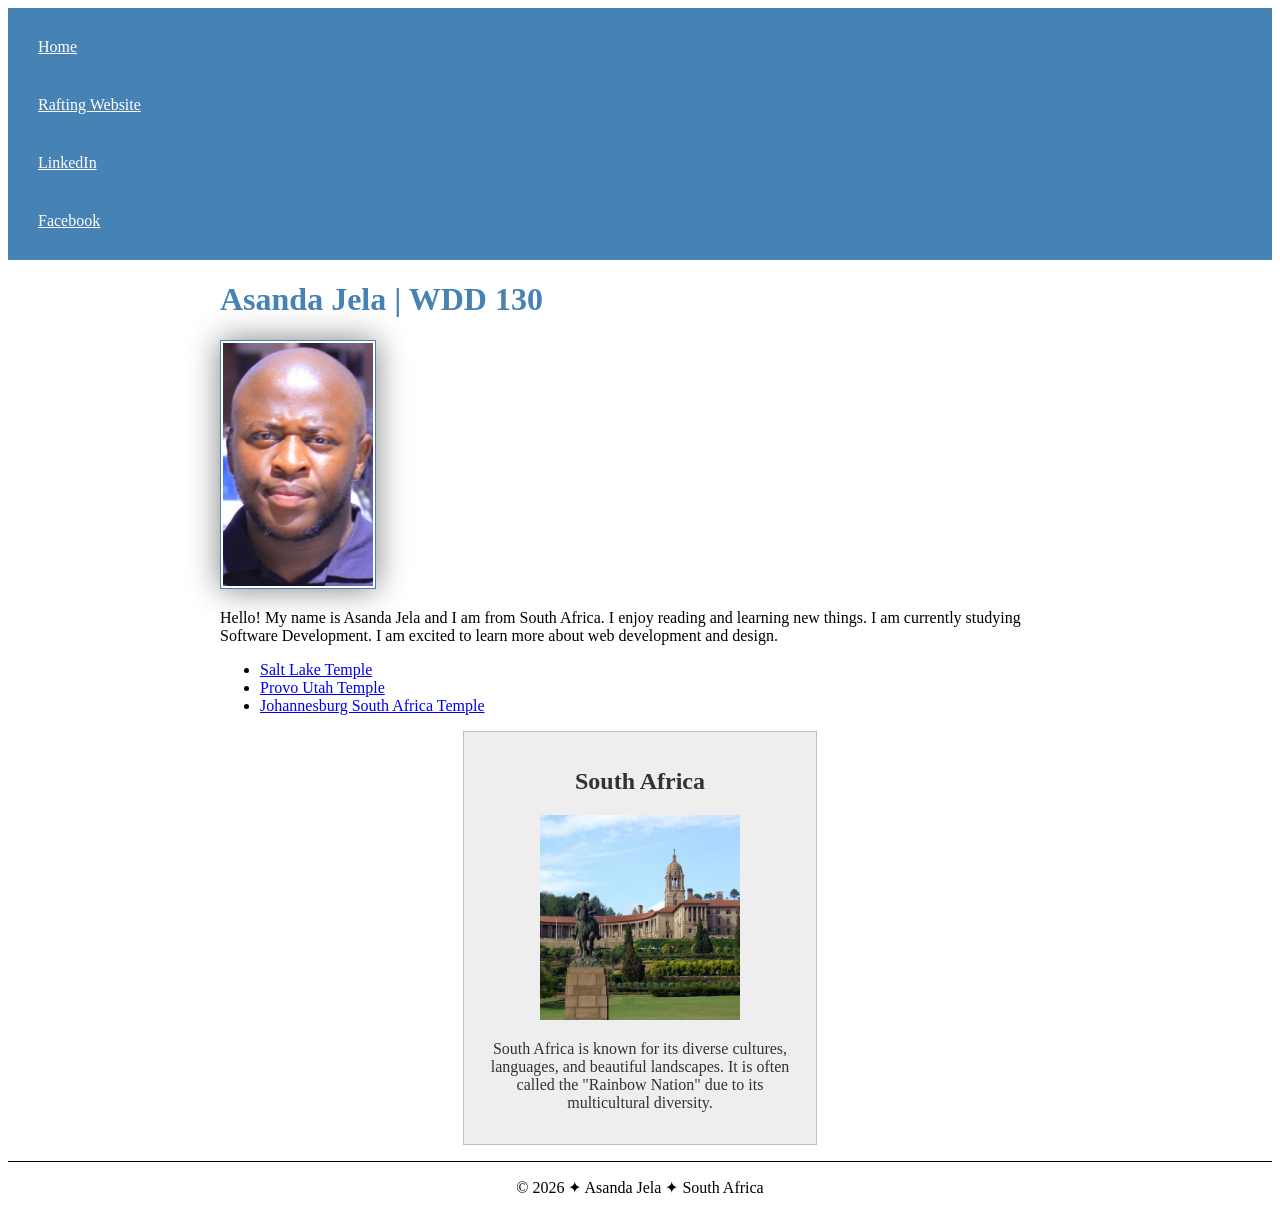
==== index.html @ 903b9cbb "Enhance content and add temple list in index.html Updated the description of the software developmen" ====
<!DOCTYPE html>
<html lang="en-US">
<head>
    <meta charset="utf-8">
    <meta name="viewport" content="width=device-width, initial-scale=1.0">
    <title>Asanda Jela | WDD 130</title>
    <meta name="description" content="Asanda Jela's WDD 130 Home Page - Web Fundamentals">
    <meta name="author" content="Asanda Jela">
    <link rel="stylesheet" href="styles/styles.css">
</head>
<body>
    <header>
        <nav>
            <a href="#">Home</a>
            <a href="wwr/">Rafting Website</a>
            <a href="https://linkedin.com" target="_blank">LinkedIn</a>
            <a href="https://facebook.com" target="_blank">Facebook</a>
        </nav>
    </header>

    <main>
        <h1>Asanda Jela | WDD 130</h1>
        <img src="images/profile.jpg" alt="Asanda Jela" width="200">
        <p>Hello! My name is Asanda Jela and I am from South Africa. I enjoy reading and learning new things. I am currently studying Software Development. I am excited to learn more about web development and design.</p>
        
        <!-- New Temple List -->
        <ul class="box">
            <li><a href="https://www.churchofjesuschrist.org/temples/details/salt-lake-temple" target="_blank">Salt Lake Temple</a></li>
            <li><a href="https://www.churchofjesuschrist.org/temples/details/provo-utah-temple" target="_blank">Provo Utah Temple</a></li>
            <li><a href="https://www.churchofjesuschrist.org/temples/details/johannesburg-south-africa-temple" target="_blank">Johannesburg South Africa Temple</a></li>
        </ul>
    </main>

    <!-- Added the 'box' class here -->
    <aside class="box">
        <h2>South Africa</h2>
        <img src="images/country.jpg" alt="Beautiful South Africa">
        <p>South Africa is known for its diverse cultures, languages, and beautiful landscapes. It is often called the "Rainbow Nation" due to its multicultural diversity.</p>
    </aside>

    <footer>
        <p>&copy; 2026 ✦ Asanda Jela ✦ South Africa</p>
    </footer>
</body>
</html>
---- styles/styles.css ----
/* Main layout */
main {
    max-width: 840px;
    margin: 0 auto;
}

/* Navigation */
nav {
    background-color: steelblue;
    padding: 10px;
}

nav a {
    color: white;
    display: block;
    padding: 20px;
}

/* Headings */
h1 {
    color: steelblue;
}

/* Main Images */
main img {
    width: 150px;
    height: auto;
    border: 1px solid steelblue;
    padding: 2px;
    box-shadow: 0 0 30px gray;
}

/* Paragraphs */
p {
    padding: 0;
}

/* Aside layout */
aside {
    width: 20rem;
    margin: 1rem auto;
    border: 1px solid rgba(0, 0, 0, 0.2);
    padding: 1rem;
    background-color: #eee;
    color: #333;
    text-align: center;
}

aside img {
    width: 200px;
    height: auto;
}

/* Footer */
footer {
    margin-top: 15px;
    border-top: 1px solid #000;
    text-align: center;
}
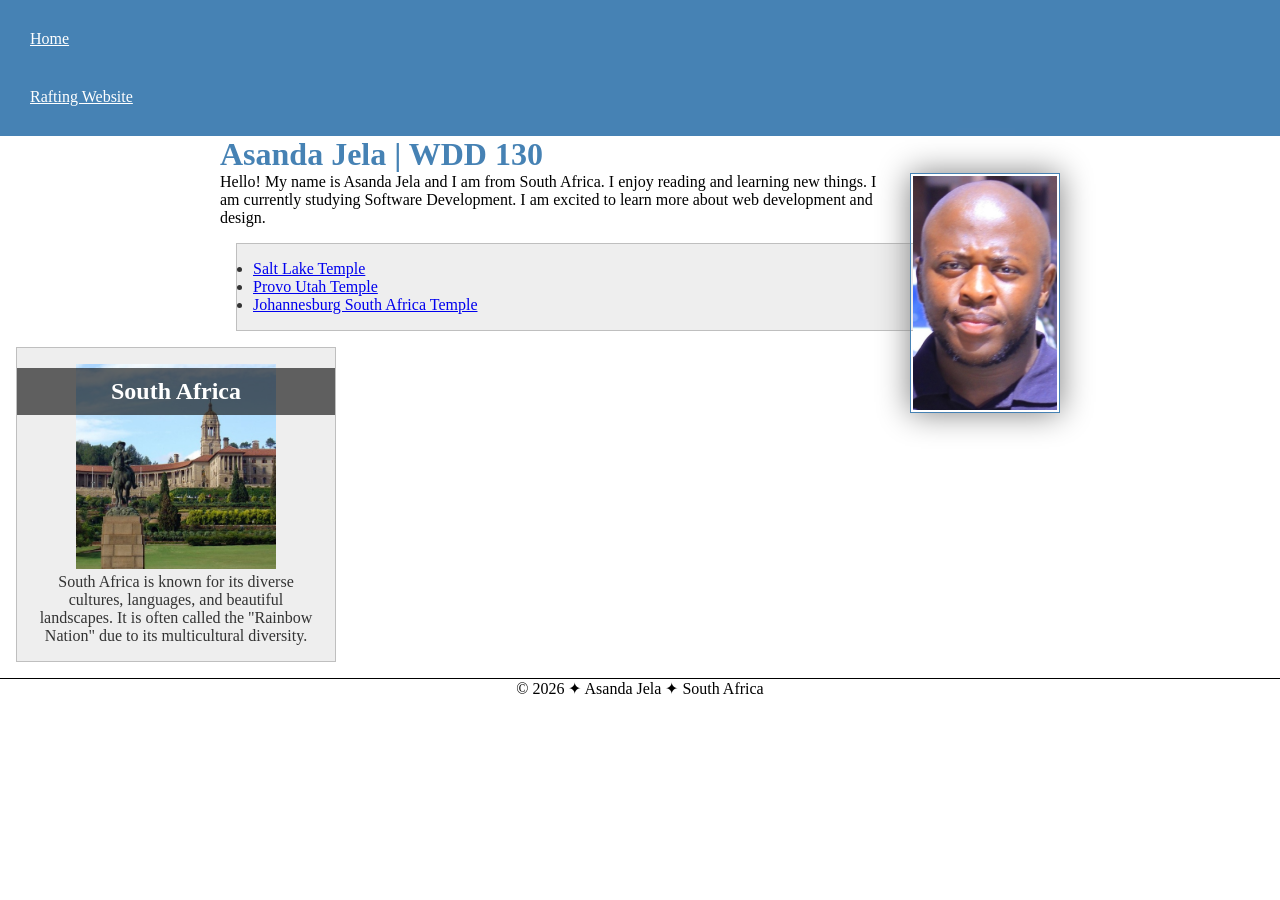
==== commit 2d552ae3: "Remove social media links from index.html Removed LinkedIn and Facebook links from navigation. Updat" ====
--- a/index.html
+++ b/index.html
@@ -13,8 +13,6 @@
         <nav>
             <a href="#">Home</a>
             <a href="wwr/">Rafting Website</a>
-            <a href="https://linkedin.com" target="_blank">LinkedIn</a>
-            <a href="https://facebook.com" target="_blank">Facebook</a>
         </nav>
     </header>
 
@@ -23,7 +21,6 @@
         <img src="images/profile.jpg" alt="Asanda Jela" width="200">
         <p>Hello! My name is Asanda Jela and I am from South Africa. I enjoy reading and learning new things. I am currently studying Software Development. I am excited to learn more about web development and design.</p>
         
-        <!-- New Temple List -->
         <ul class="box">
             <li><a href="https://www.churchofjesuschrist.org/temples/details/salt-lake-temple" target="_blank">Salt Lake Temple</a></li>
             <li><a href="https://www.churchofjesuschrist.org/temples/details/provo-utah-temple" target="_blank">Provo Utah Temple</a></li>
@@ -31,7 +28,6 @@
         </ul>
     </main>
 
-    <!-- Added the 'box' class here -->
     <aside class="box">
         <h2>South Africa</h2>
         <img src="images/country.jpg" alt="Beautiful South Africa">
--- a/styles/styles.css
+++ b/styles/styles.css
@@ -1,4 +1,10 @@
-/* Main layout */
+/* Universal Selector Reset */
+* {
+    margin: 0;
+    padding: 0;
+    box-sizing: border-box;
+}
+
 main {
     max-width: 840px;
     margin: 0 auto;
@@ -21,29 +27,37 @@
     color: steelblue;
 }
 
-/* Main Images */
+/* Float Profile Image */
 main img {
+    float: right;
     width: 150px;
     height: auto;
     border: 1px solid steelblue;
     padding: 2px;
     box-shadow: 0 0 30px gray;
+    margin-left: 15px;
 }
 
-/* Paragraphs */
 p {
     padding: 0;
 }
 
-/* Aside layout */
+/* Aside Positioning */
 aside {
     width: 20rem;
-    margin: 1rem auto;
-    border: 1px solid rgba(0, 0, 0, 0.2);
-    padding: 1rem;
-    background-color: #eee;
-    color: #333;
     text-align: center;
+    position: relative; /* Needed for the absolute h2 overlay */
+}
+
+/* Overlay Heading on Aside Image */
+aside h2 {
+    position: absolute;
+    top: 20px;
+    left: 0;
+    width: 100%;
+    background-color: rgba(0, 0, 0, 0.6);
+    color: white;
+    padding: 10px;
 }
 
 aside img {
@@ -57,3 +71,12 @@
     border-top: 1px solid #000;
     text-align: center;
 }
+
+/* Class Selectors */
+.box {
+    margin: 1rem;
+    padding: 1rem;
+    border: 1px solid rgba(0, 0, 0, 0.2);
+    background-color: #eee;
+    color: #333;
+}
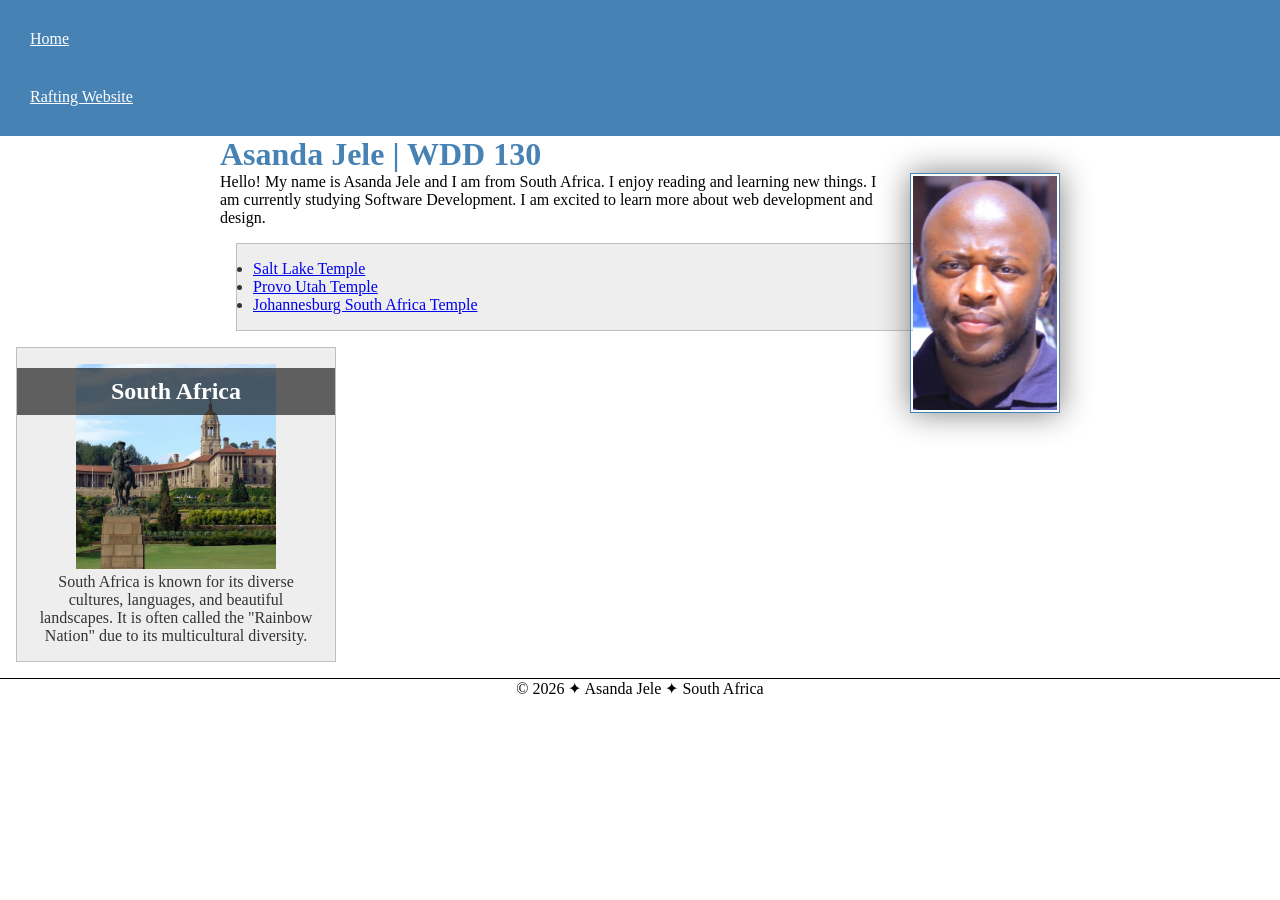
==== commit 6233671c: "Correct spelling of 'Jela' to 'Jele' in index.html" ====
--- a/index.html
+++ b/index.html
@@ -3,9 +3,9 @@
 <head>
     <meta charset="utf-8">
     <meta name="viewport" content="width=device-width, initial-scale=1.0">
-    <title>Asanda Jela | WDD 130</title>
-    <meta name="description" content="Asanda Jela's WDD 130 Home Page - Web Fundamentals">
-    <meta name="author" content="Asanda Jela">
+    <title>Asanda Jele| WDD 130</title>
+    <meta name="description" content="Asanda Jele's WDD 130 Home Page - Web Fundamentals">
+    <meta name="author" content="Asanda Jele">
     <link rel="stylesheet" href="styles/styles.css">
 </head>
 <body>
@@ -17,9 +17,9 @@
     </header>
 
     <main>
-        <h1>Asanda Jela | WDD 130</h1>
+        <h1>Asanda Jele | WDD 130</h1>
         <img src="images/profile.jpg" alt="Asanda Jela" width="200">
-        <p>Hello! My name is Asanda Jela and I am from South Africa. I enjoy reading and learning new things. I am currently studying Software Development. I am excited to learn more about web development and design.</p>
+        <p>Hello! My name is Asanda Jele and I am from South Africa. I enjoy reading and learning new things. I am currently studying Software Development. I am excited to learn more about web development and design.</p>
         
         <ul class="box">
             <li><a href="https://www.churchofjesuschrist.org/temples/details/salt-lake-temple" target="_blank">Salt Lake Temple</a></li>
@@ -35,7 +35,7 @@
     </aside>
 
     <footer>
-        <p>&copy; 2026 ✦ Asanda Jela ✦ South Africa</p>
+        <p>&copy; 2026 ✦ Asanda Jele ✦ South Africa</p>
     </footer>
 </body>
 </html>
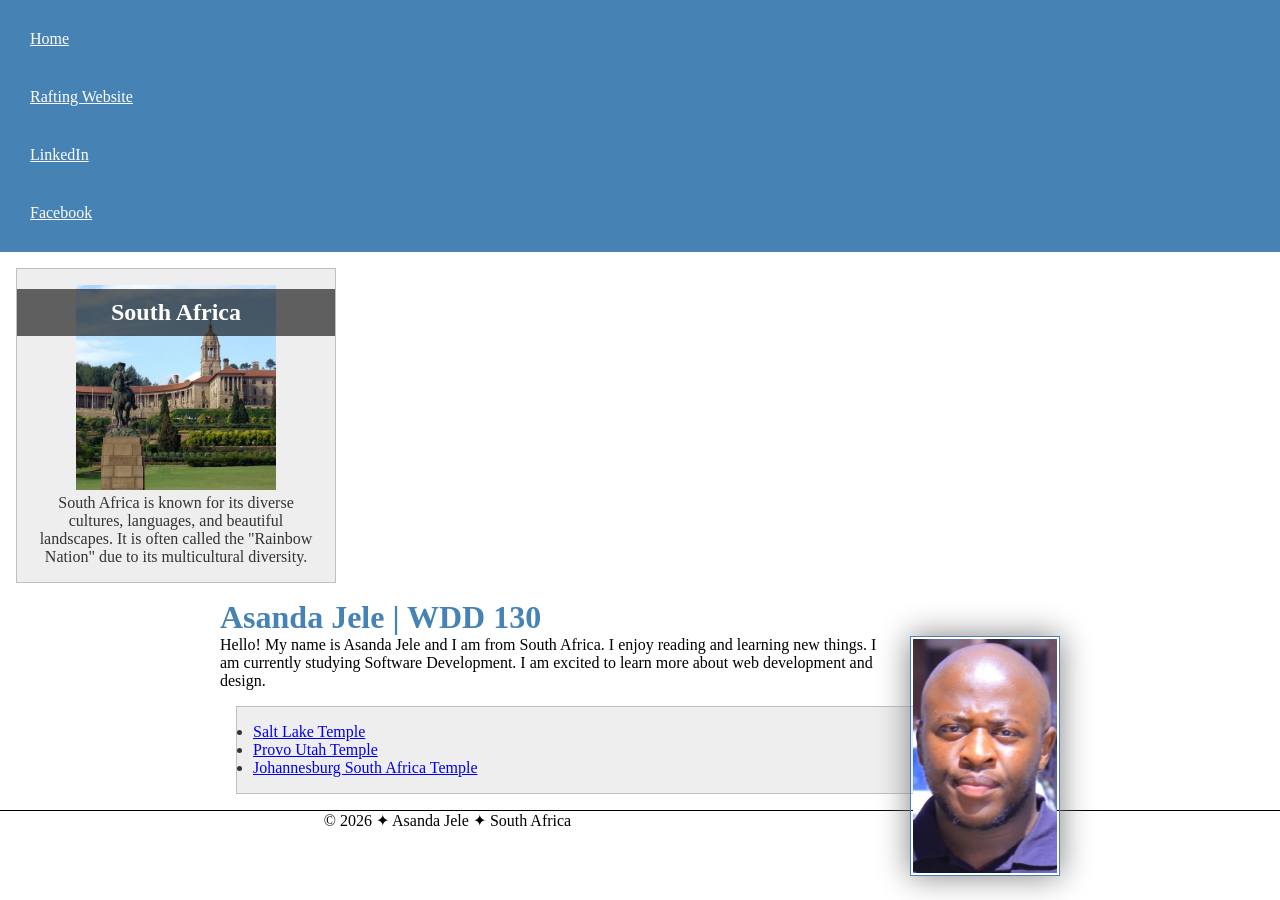
==== commit 9ec7b70a: "Refactor HTML structure and update title format Reorganized HTML structure by enclosing main and asi" ====
--- a/index.html
+++ b/index.html
@@ -3,7 +3,7 @@
 <head>
     <meta charset="utf-8">
     <meta name="viewport" content="width=device-width, initial-scale=1.0">
-    <title>Asanda Jele| WDD 130</title>
+    <title>Asanda Jele | WDD 130</title>
     <meta name="description" content="Asanda Jele's WDD 130 Home Page - Web Fundamentals">
     <meta name="author" content="Asanda Jele">
     <link rel="stylesheet" href="styles/styles.css">
@@ -13,26 +13,31 @@
         <nav>
             <a href="#">Home</a>
             <a href="wwr/">Rafting Website</a>
+            <a href="https://linkedin.com" target="_blank">LinkedIn</a>
+            <a href="https://facebook.com" target="_blank">Facebook</a>
         </nav>
     </header>
 
-    <main>
-        <h1>Asanda Jele | WDD 130</h1>
-        <img src="images/profile.jpg" alt="Asanda Jela" width="200">
-        <p>Hello! My name is Asanda Jele and I am from South Africa. I enjoy reading and learning new things. I am currently studying Software Development. I am excited to learn more about web development and design.</p>
-        
-        <ul class="box">
-            <li><a href="https://www.churchofjesuschrist.org/temples/details/salt-lake-temple" target="_blank">Salt Lake Temple</a></li>
-            <li><a href="https://www.churchofjesuschrist.org/temples/details/provo-utah-temple" target="_blank">Provo Utah Temple</a></li>
-            <li><a href="https://www.churchofjesuschrist.org/temples/details/johannesburg-south-africa-temple" target="_blank">Johannesburg South Africa Temple</a></li>
-        </ul>
-    </main>
+    <!-- Enclosed main and aside in a grid div -->
+    <div class="grid">
+        <aside class="box">
+            <h2>South Africa</h2>
+            <img src="images/country.jpg" alt="Beautiful South Africa">
+            <p>South Africa is known for its diverse cultures, languages, and beautiful landscapes. It is often called the "Rainbow Nation" due to its multicultural diversity.</p>
+        </aside>
 
-    <aside class="box">
-        <h2>South Africa</h2>
-        <img src="images/country.jpg" alt="Beautiful South Africa">
-        <p>South Africa is known for its diverse cultures, languages, and beautiful landscapes. It is often called the "Rainbow Nation" due to its multicultural diversity.</p>
-    </aside>
+        <main>
+            <h1>Asanda Jele | WDD 130</h1>
+            <img src="images/profile.jpg" alt="Asanda Jele" width="200">
+            <p>Hello! My name is Asanda Jele and I am from South Africa. I enjoy reading and learning new things. I am currently studying Software Development. I am excited to learn more about web development and design.</p>
+            
+            <ul class="box">
+                <li><a href="https://www.churchofjesuschrist.org/temples/details/salt-lake-temple" target="_blank">Salt Lake Temple</a></li>
+                <li><a href="https://www.churchofjesuschrist.org/temples/details/provo-utah-temple" target="_blank">Provo Utah Temple</a></li>
+                <li><a href="https://www.churchofjesuschrist.org/temples/details/johannesburg-south-africa-temple" target="_blank">Johannesburg South Africa Temple</a></li>
+            </ul>
+        </main>
+    </div>
 
     <footer>
         <p>&copy; 2026 ✦ Asanda Jele ✦ South Africa</p>
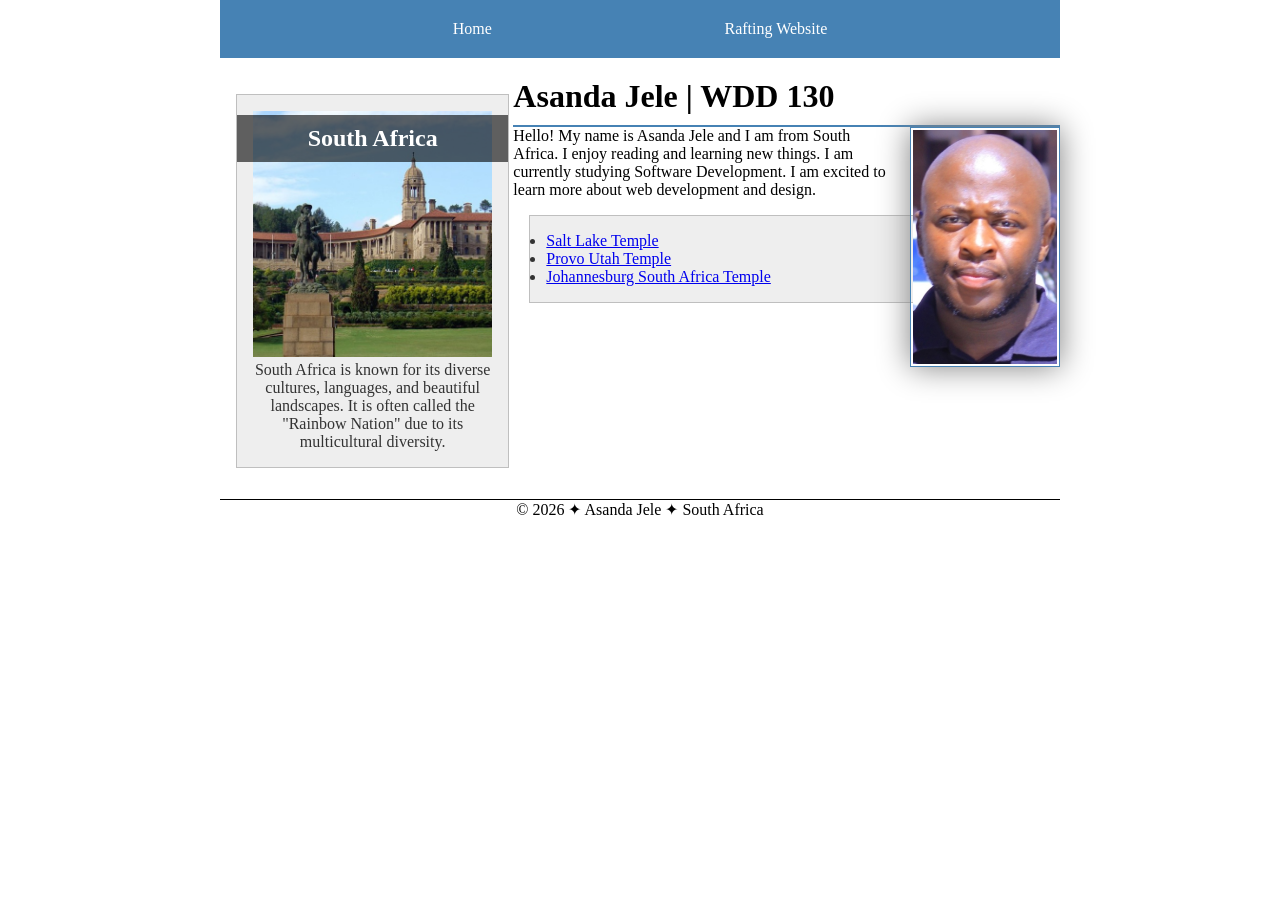
==== commit 8913984d: "Remove social media links from header Removed LinkedIn and Facebook links from navigation." ====
--- a/index.html
+++ b/index.html
@@ -13,12 +13,9 @@
         <nav>
             <a href="#">Home</a>
             <a href="wwr/">Rafting Website</a>
-            <a href="https://linkedin.com" target="_blank">LinkedIn</a>
-            <a href="https://facebook.com" target="_blank">Facebook</a>
         </nav>
     </header>
 
-    <!-- Enclosed main and aside in a grid div -->
     <div class="grid">
         <aside class="box">
             <h2>South Africa</h2>
--- a/styles/styles.css
+++ b/styles/styles.css
@@ -5,29 +5,42 @@
     box-sizing: border-box;
 }
 
-main {
+/* Limit page width and center content */
+header, .grid, footer {
     max-width: 840px;
     margin: 0 auto;
 }
 
-/* Navigation */
+/* Navigation Flexbox */
 nav {
     background-color: steelblue;
     padding: 10px;
+    display: flex;
+    justify-content: space-evenly;
+    align-items: center;
 }
 
 nav a {
     color: white;
     display: block;
-    padding: 20px;
+    padding: 10px;
+    text-decoration: none;
 }
 
-/* Headings */
+/* Heading styling */
 h1 {
-    color: steelblue;
+    border-bottom: 2px solid steelblue;
+    padding-bottom: 10px;
 }
 
-/* Float Profile Image */
+/* Grid Layout for Main and Aside */
+.grid {
+    display: grid;
+    grid-template-columns: 1fr 2fr;
+    gap: 20px;
+    margin-top: 20px;
+}
+
 main img {
     float: right;
     width: 150px;
@@ -42,14 +55,12 @@
     padding: 0;
 }
 
-/* Aside Positioning */
 aside {
-    width: 20rem;
+    width: 100%;
     text-align: center;
-    position: relative; /* Needed for the absolute h2 overlay */
+    position: relative;
 }
 
-/* Overlay Heading on Aside Image */
 aside h2 {
     position: absolute;
     top: 20px;
@@ -61,11 +72,10 @@
 }
 
 aside img {
-    width: 200px;
+    width: 100%;
     height: auto;
 }
 
-/* Footer */
 footer {
     margin-top: 15px;
     border-top: 1px solid #000;
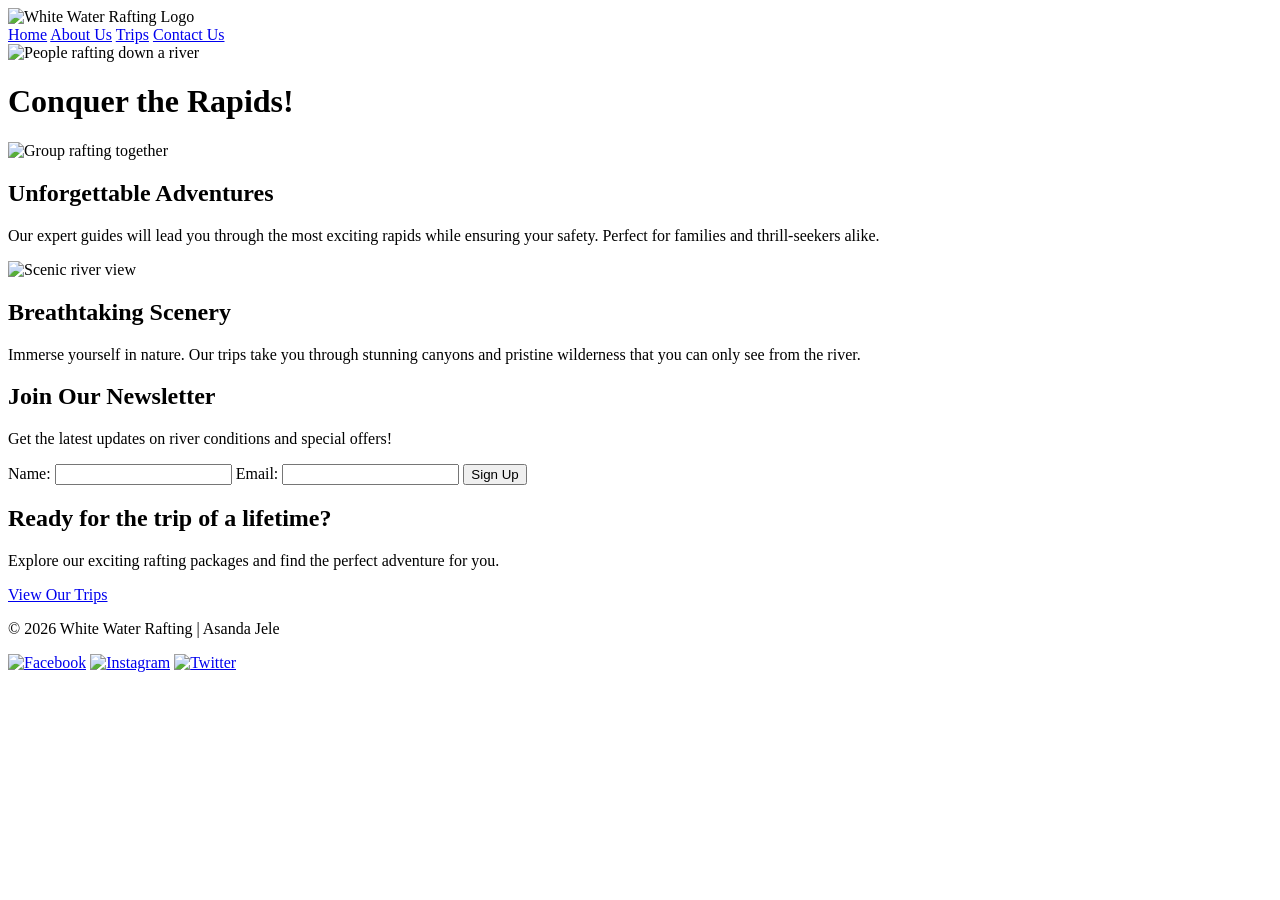
==== commit bdda3d05: "Revamp index.html for White Water Rafting site Updated the HTML structure and content for a rafting " ====
--- a/index.html
+++ b/index.html
@@ -1,43 +1,74 @@
 <!DOCTYPE html>
-<html lang="en-US">
+<html lang="en">
 <head>
-    <meta charset="utf-8">
+    <meta charset="UTF-8">
     <meta name="viewport" content="width=device-width, initial-scale=1.0">
-    <title>Asanda Jele | WDD 130</title>
-    <meta name="description" content="Asanda Jele's WDD 130 Home Page - Web Fundamentals">
-    <meta name="author" content="Asanda Jele">
-    <link rel="stylesheet" href="styles/styles.css">
+    <meta name="description" content="Experience the thrill of white water rafting with our expert guides. Book your adventure today!">
+    <title>Home | White Water Rafting Adventures</title>
+    <link rel="stylesheet" href="styles/rafting.css">
 </head>
 <body>
+
     <header>
+        <img src="images/logo.jpg" alt="White Water Rafting Logo">
         <nav>
-            <a href="#">Home</a>
-            <a href="wwr/">Rafting Website</a>
+            <a href="index.html">Home</a>
+            <a href="about.html">About Us</a>
+            <a href="trips.html">Trips</a>
+            <a href="contact.html">Contact Us</a>
         </nav>
     </header>
 
-    <div class="grid">
-        <aside class="box">
-            <h2>South Africa</h2>
-            <img src="images/country.jpg" alt="Beautiful South Africa">
-            <p>South Africa is known for its diverse cultures, languages, and beautiful landscapes. It is often called the "Rainbow Nation" due to its multicultural diversity.</p>
-        </aside>
+    <main>
 
-        <main>
-            <h1>Asanda Jele | WDD 130</h1>
-            <img src="images/profile.jpg" alt="Asanda Jele" width="200">
-            <p>Hello! My name is Asanda Jele and I am from South Africa. I enjoy reading and learning new things. I am currently studying Software Development. I am excited to learn more about web development and design.</p>
-            
-            <ul class="box">
-                <li><a href="https://www.churchofjesuschrist.org/temples/details/salt-lake-temple" target="_blank">Salt Lake Temple</a></li>
-                <li><a href="https://www.churchofjesuschrist.org/temples/details/provo-utah-temple" target="_blank">Provo Utah Temple</a></li>
-                <li><a href="https://www.churchofjesuschrist.org/temples/details/johannesburg-south-africa-temple" target="_blank">Johannesburg South Africa Temple</a></li>
-            </ul>
-        </main>
-    </div>
+        <div class="hero">
+            <img src="images/hero-image.jpg" alt="People rafting down a river">
+            <h1>Conquer the Rapids!</h1>
+        </div>
+
+        <section class="grid-layout">
+            <div class="grid-item">
+                <img src="images/rafting1.jpg" alt="Group rafting together">
+                <h2>Unforgettable Adventures</h2>
+                <p>Our expert guides will lead you through the most exciting rapids while ensuring your safety. Perfect for families and thrill-seekers alike.</p>
+            </div>
+            <div class="grid-item">
+                <img src="images/rafting2.jpg" alt="Scenic river view">
+                <h2>Breathtaking Scenery</h2>
+                <p>Immerse yourself in nature. Our trips take you through stunning canyons and pristine wilderness that you can only see from the river.</p>
+            </div>
+        </section>
+
+        <section class="newsletter">
+            <h2>Join Our Newsletter</h2>
+            <p>Get the latest updates on river conditions and special offers!</p>
+            <form action="#" method="post">
+                <label for="name">Name:</label>
+                <input type="text" id="name" name="name" required>
+
+                <label for="email">Email:</label>
+                <input type="email" id="email" name="email" required>
+
+                <button type="submit">Sign Up</button>
+            </form>
+        </section>
+
+        <section class="cta-section">
+            <h2>Ready for the trip of a lifetime?</h2>
+            <p>Explore our exciting rafting packages and find the perfect adventure for you.</p>
+            <a href="trips.html" class="cta-button">View Our Trips</a>
+        </section>
+
+    </main>
 
     <footer>
-        <p>&copy; 2026 ✦ Asanda Jele ✦ South Africa</p>
+        <p>&copy; 2026 White Water Rafting | Asanda Jele</p>
+        <nav class="socialmedia">
+            <a href="https://facebook.com"><img src="images/facebook.jpg" alt="Facebook"></a>
+            <a href="https://instagram.com"><img src="images/instagram.jpg" alt="Instagram"></a>
+            <a href="https://twitter.com"><img src="images/twitter.jpg" alt="Twitter"></a>
+        </nav>
     </footer>
+
 </body>
 </html>
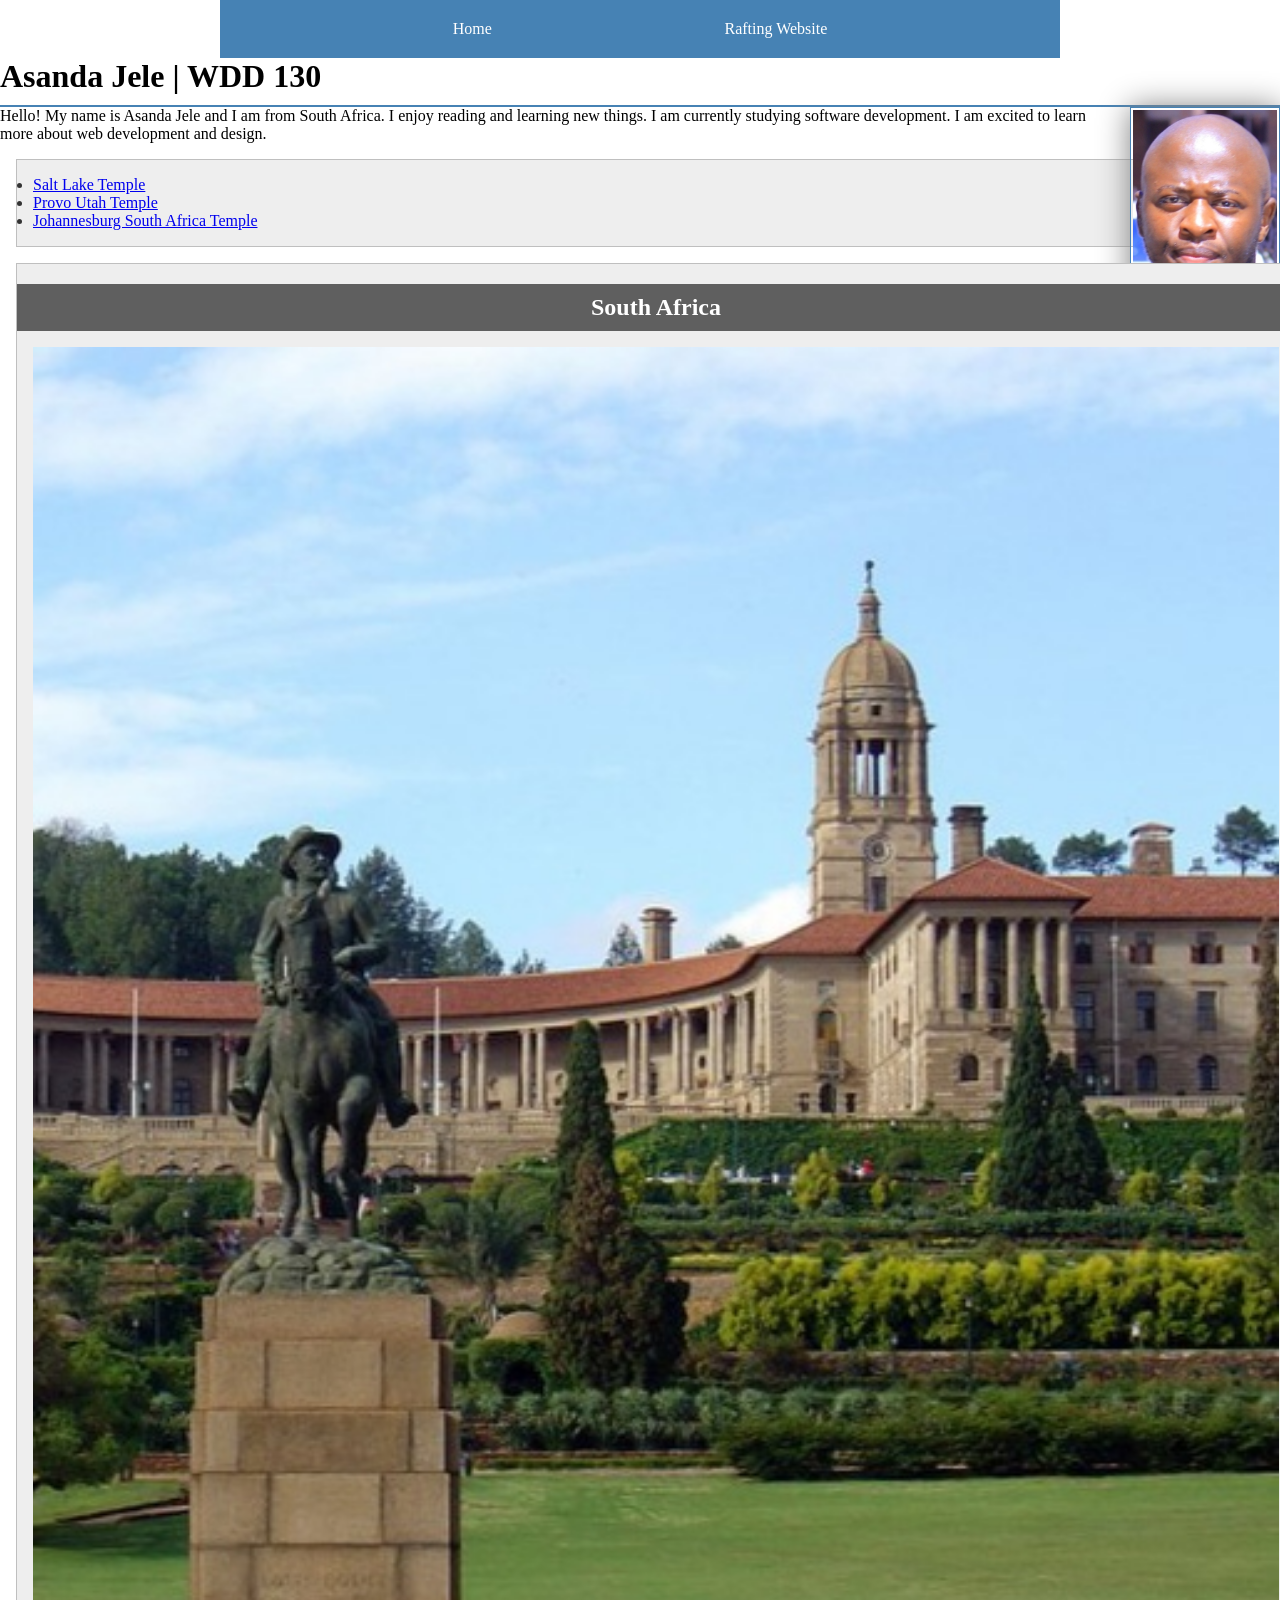
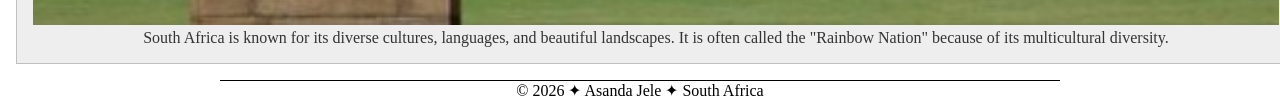
==== commit 14e5b7b4: "Revise index.html for personal profile update Updated the HTML structure and content to reflect pers" ====
--- a/index.html
+++ b/index.html
@@ -1,73 +1,42 @@
 <!DOCTYPE html>
-<html lang="en">
+<html lang="en-US">
 <head>
-    <meta charset="UTF-8">
+    <meta charset="utf-8">
     <meta name="viewport" content="width=device-width, initial-scale=1.0">
-    <meta name="description" content="Experience the thrill of white water rafting with our expert guides. Book your adventure today!">
-    <title>Home | White Water Rafting Adventures</title>
-    <link rel="stylesheet" href="styles/rafting.css">
+    <title>Asanda Jele | WDD 130</title>
+    <meta name="description" content="Asanda Jele's WDD 130 home page with links and a short bio.">
+    <meta name="author" content="Asanda Jele">
+    <link rel="stylesheet" href="styles/styles.css">
 </head>
 <body>
 
     <header>
-        <img src="images/logo.jpg" alt="White Water Rafting Logo">
         <nav>
-            <a href="index.html">Home</a>
-            <a href="about.html">About Us</a>
-            <a href="trips.html">Trips</a>
-            <a href="contact.html">Contact Us</a>
+            <a href="#">Home</a>
+            <a href="wwr/">Rafting Website</a>
         </nav>
     </header>
 
     <main>
+        <h1>Asanda Jele | WDD 130</h1>
+        <img src="images/profile.jpg" alt="Asanda Jele" width="200">
+        <p>Hello! My name is Asanda Jele and I am from South Africa. I enjoy reading and learning new things. I am currently studying software development. I am excited to learn more about web development and design.</p>
 
-        <div class="hero">
-            <img src="images/hero-image.jpg" alt="People rafting down a river">
-            <h1>Conquer the Rapids!</h1>
-        </div>
-
-        <section class="grid-layout">
-            <div class="grid-item">
-                <img src="images/rafting1.jpg" alt="Group rafting together">
-                <h2>Unforgettable Adventures</h2>
-                <p>Our expert guides will lead you through the most exciting rapids while ensuring your safety. Perfect for families and thrill-seekers alike.</p>
-            </div>
-            <div class="grid-item">
-                <img src="images/rafting2.jpg" alt="Scenic river view">
-                <h2>Breathtaking Scenery</h2>
-                <p>Immerse yourself in nature. Our trips take you through stunning canyons and pristine wilderness that you can only see from the river.</p>
-            </div>
-        </section>
-
-        <section class="newsletter">
-            <h2>Join Our Newsletter</h2>
-            <p>Get the latest updates on river conditions and special offers!</p>
-            <form action="#" method="post">
-                <label for="name">Name:</label>
-                <input type="text" id="name" name="name" required>
-
-                <label for="email">Email:</label>
-                <input type="email" id="email" name="email" required>
-
-                <button type="submit">Sign Up</button>
-            </form>
-        </section>
-
-        <section class="cta-section">
-            <h2>Ready for the trip of a lifetime?</h2>
-            <p>Explore our exciting rafting packages and find the perfect adventure for you.</p>
-            <a href="trips.html" class="cta-button">View Our Trips</a>
-        </section>
-
+        <ul class="box">
+            <li><a href="https://www.churchofjesuschrist.org/temples/details/salt-lake-temple" target="_blank">Salt Lake Temple</a></li>
+            <li><a href="https://www.churchofjesuschrist.org/temples/details/provo-utah-temple" target="_blank">Provo Utah Temple</a></li>
+            <li><a href="https://www.churchofjesuschrist.org/temples/details/johannesburg-south-africa-temple" target="_blank">Johannesburg South Africa Temple</a></li>
+        </ul>
     </main>
 
+    <aside class="box">
+        <h2>South Africa</h2>
+        <img src="images/country.jpg" alt="South Africa">
+        <p>South Africa is known for its diverse cultures, languages, and beautiful landscapes. It is often called the "Rainbow Nation" because of its multicultural diversity.</p>
+    </aside>
+
     <footer>
-        <p>&copy; 2026 White Water Rafting | Asanda Jele</p>
-        <nav class="socialmedia">
-            <a href="https://facebook.com"><img src="images/facebook.jpg" alt="Facebook"></a>
-            <a href="https://instagram.com"><img src="images/instagram.jpg" alt="Instagram"></a>
-            <a href="https://twitter.com"><img src="images/twitter.jpg" alt="Twitter"></a>
-        </nav>
+        <p>&copy; 2026 ✦ Asanda Jele ✦ South Africa</p>
     </footer>
 
 </body>
--- a/styles/styles.css
+++ b/styles/styles.css
@@ -0,0 +1,92 @@
+/* Universal Selector Reset */
+* {
+    margin: 0;
+    padding: 0;
+    box-sizing: border-box;
+}
+
+/* Limit page width and center content */
+header, .grid, footer {
+    max-width: 840px;
+    margin: 0 auto;
+}
+
+/* Navigation Flexbox */
+nav {
+    background-color: steelblue;
+    padding: 10px;
+    display: flex;
+    justify-content: space-evenly;
+    align-items: center;
+}
+
+nav a {
+    color: white;
+    display: block;
+    padding: 10px;
+    text-decoration: none;
+}
+
+/* Heading styling */
+h1 {
+    border-bottom: 2px solid steelblue;
+    padding-bottom: 10px;
+}
+
+/* Grid Layout for Main and Aside */
+.grid {
+    display: grid;
+    grid-template-columns: 1fr 2fr;
+    gap: 20px;
+    margin-top: 20px;
+}
+
+main img {
+    float: right;
+    width: 150px;
+    height: auto;
+    border: 1px solid steelblue;
+    padding: 2px;
+    box-shadow: 0 0 30px gray;
+    margin-left: 15px;
+}
+
+p {
+    padding: 0;
+}
+
+aside {
+    width: 100%;
+    text-align: center;
+    position: relative;
+}
+
+aside h2 {
+    position: absolute;
+    top: 20px;
+    left: 0;
+    width: 100%;
+    background-color: rgba(0, 0, 0, 0.6);
+    color: white;
+    padding: 10px;
+}
+
+aside img {
+    width: 100%;
+    height: auto;
+}
+
+footer {
+    margin-top: 15px;
+    border-top: 1px solid #000;
+    text-align: center;
+}
+
+/* Class Selectors */
+.box {
+    margin: 1rem;
+    padding: 1rem;
+    border: 1px solid rgba(0, 0, 0, 0.2);
+    background-color: #eee;
+    color: #333;
+}
